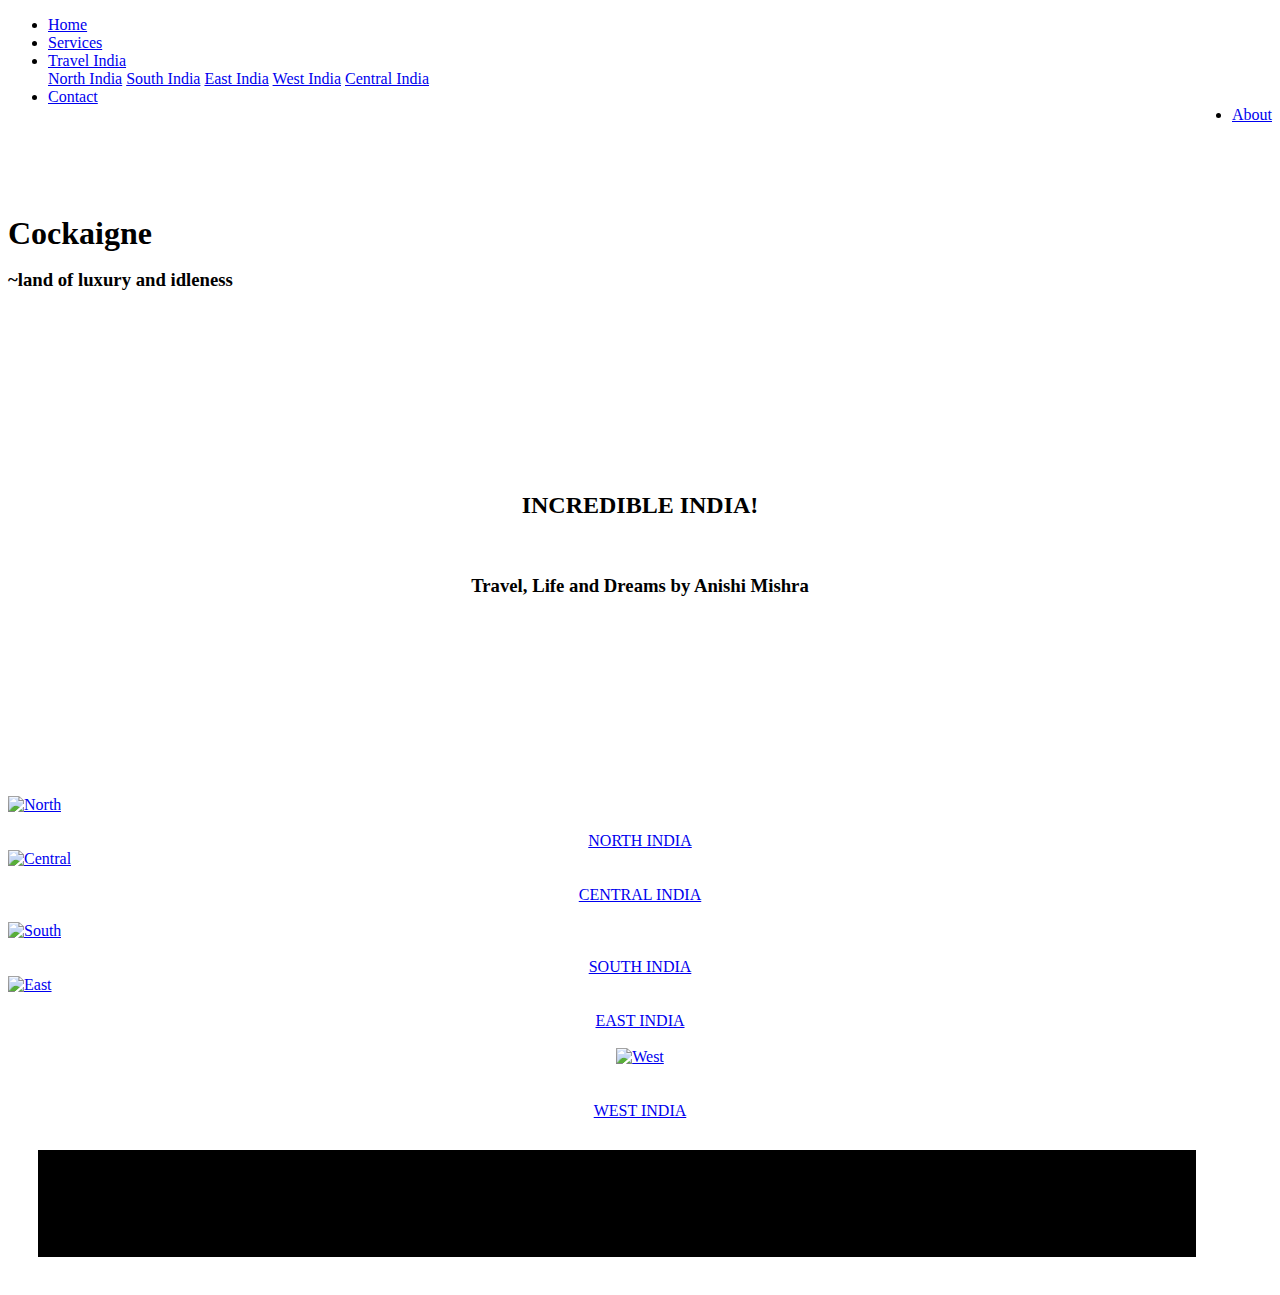
==== index.html @ 71e8628c "home page of cockaigne" ====
<!DOCTYPE html>
<html lang="en">
<head>
	<meta charset="utf-8" />
	<meta http-equiv="Content-Type" content="text/html" />
	<meta name="viewport" content="width=device-width, initial-scale=1" />
	<link rel="stylesheet" type="text/css" href="C:\Users\anishi\Desktop\cockaigne\CSS\bootstrap.css">
	<link rel="stylesheet" type="text/css" href="C:\Users\anishi\Desktop\cockaigne\CSS\cock.css">
	<style>
		.index {
  			background-image: url('C:/Users/anishi/Desktop/cockaigne/photos/bg4.jpg');
  			background-repeat: no-repeat;
  			background-size: 100% 100%;
  			background-size: cover;
		}
	</style>
	<title>Cockaigne</title>
</head>
<body>
	<div class="index">
		<div class="home">
			<ul class="nav1">
  				<li class="nav-below active"><a href="C:\Users\anishi\Desktop\cockaigne\cock.html" target="_blank">Home</a></li>
  				<li class="nav-below"><a href="C:\Users\anishi\Desktop\cockaigne\services.html" target="_blank">Services</a></li>

  	  			<li class="nav-below dropdown"><a href="javascript:void(0)" class="dropbtn">Travel India</a>
  	  				<div class="dropdown-content">
  	  					<a href="C:\Users\anishi\Desktop\cockaigne\north.html" target="_blank">North India</a>
  	  					<a href="C:\Users\anishi\Desktop\cockaigne\south.html" target="_blank">South India</a>
  	  					<a href="C:\Users\anishi\Desktop\cockaigne\east.html" target="_blank">East India</a>
  	  					<a href="C:\Users\anishi\Desktop\cockaigne\west.html" target="_blank">West India</a>
  	  					<a href="C:\Users\anishi\Desktop\cockaigne\central.html" target="_blank">Central India</a>
  	  				</div>
  	  			</li>
  				<li class="nav-below"><a href="C:\Users\anishi\Desktop\cockaigne\contact.html" target="_blank">Contact</a></li>
  				<li class="nav-below" style="float:right"><a href="C:\Users\anishi\Desktop\cockaigne\about.html" target="_blank">About</a></li>
			</ul>
		</div>
		<br><br><br><br>
			<div class="article">
				<h1 style="margin-right: 200px; margin-bottom: -20px;"><strong>Cockaigne</strong></h1><br>
				<h3><strong>~land of luxury and idleness</strong></h3><br>
			</div><br><br><br><br><br><br><br><br>
				<h2><center><strong>INCREDIBLE INDIA!</strong></center></h2><br>
				<h3><strong><center>Travel, Life and Dreams by Anishi Mishra</center></strong></h3>
		<br><br><br><br><br><br><br>
	</div><br><br><br>
	<div class="rows">
		<div class="col-md-6"><a href="C:\Users\anishi\Desktop\cockaigne\north.html" target="_blank"><img src="C:\Users\anishi\Desktop\cockaigne\photos\north.jpg" width="100%" alt="North"><br><br><center>NORTH INDIA</center></a></div>
		<div class="col-md-6"><a href="C:\Users\anishi\Desktop\cockaigne\central.html" target="_blank"><img src="C:\Users\anishi\Desktop\cockaigne\photos\central.png" width="100%" alt="Central"><br><br><center>CENTRAL INDIA</center></a></div><br>
		<div class="col-md-6"><a href="C:\Users\anishi\Desktop\cockaigne\south.html" target="_blank"><img src="C:\Users\anishi\Desktop\cockaigne\photos\south.jpeg" width="100%" alt="South"><br><br><center>SOUTH INDIA</center></a></div>
		<div class="col-md-6"><a href="C:\Users\anishi\Desktop\cockaigne\east.html" target="_blank"><img src="C:\Users\anishi\Desktop\cockaigne\photos\th.jpg" width="100%" alt="East"><br><br><center>EAST INDIA</center></a></div><br>
		<div class="col-md-12"><a href="C:\Users\anishi\Desktop\cockaigne\west.html" target="_blank" /><center><img src="C:\Users\anishi\Desktop\cockaigne\photos\west.jpg" width="50%" alt="West" /></center><br><br><center>WEST INDIA</center></a></div>
	</div>
	 <h2 style="background-color: black; display: inline-block; margin: 30px; padding: 40px; padding-right: 450px; padding-left: 400px"><center><strong>Web Design By Anishi Mishra</strong></center></h2>
	</body>
</html>
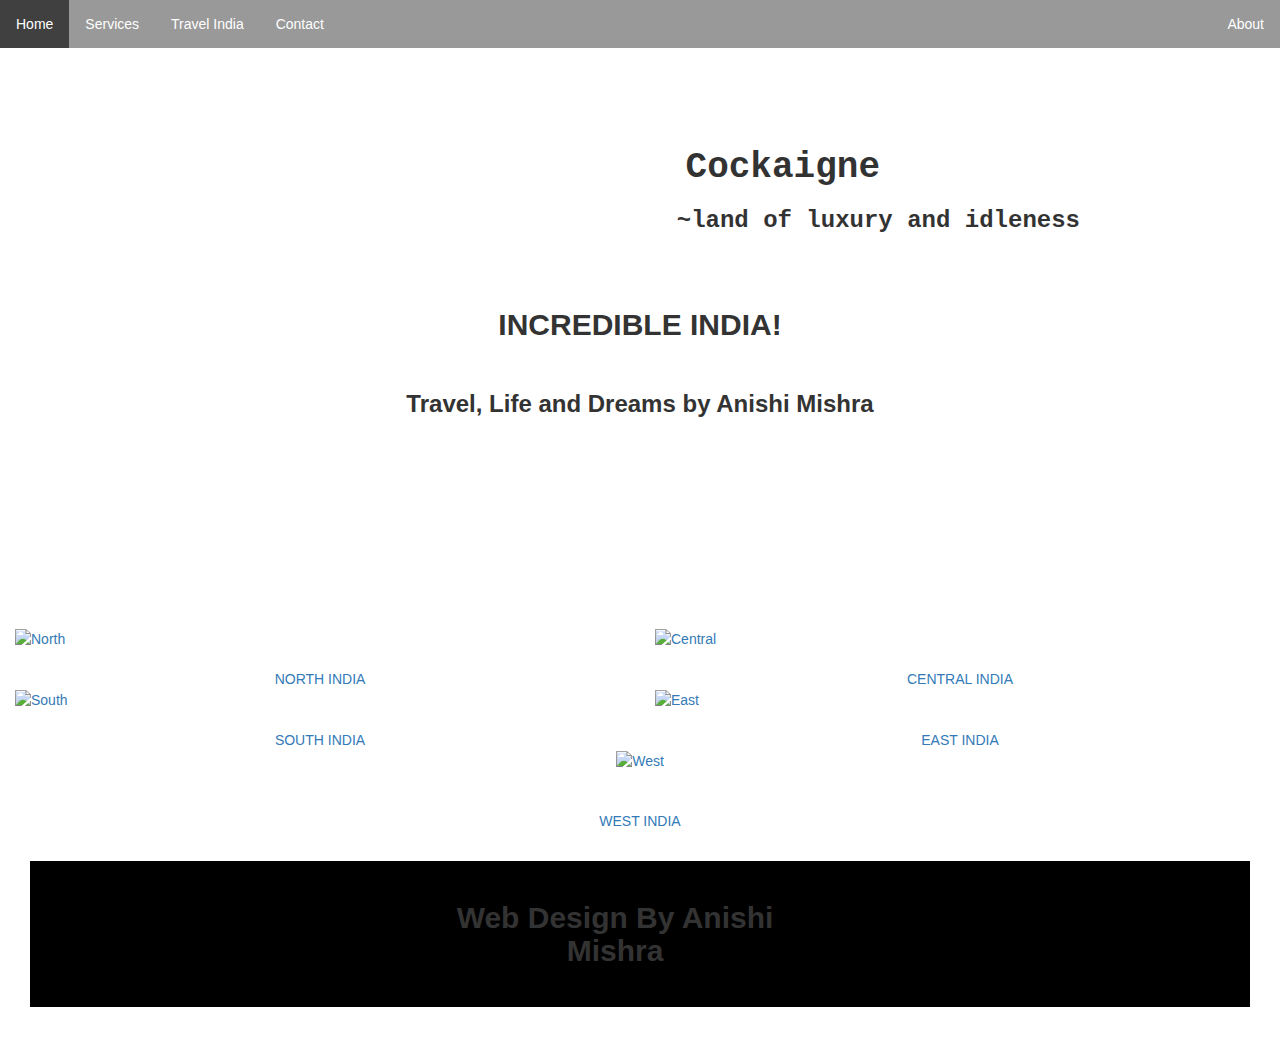
==== commit 90318945: "home page of cockaigne" ====
--- a/index.html
+++ b/index.html
@@ -4,8 +4,8 @@
 	<meta charset="utf-8" />
 	<meta http-equiv="Content-Type" content="text/html" />
 	<meta name="viewport" content="width=device-width, initial-scale=1" />
-	<link rel="stylesheet" type="text/css" href="C:\Users\anishi\Desktop\cockaigne\CSS\bootstrap.css">
-	<link rel="stylesheet" type="text/css" href="C:\Users\anishi\Desktop\cockaigne\CSS\cock.css">
+	<link rel="stylesheet" type="text/css" href="bootstrap.css">
+	<link rel="stylesheet" type="text/css" href="index.css">
 	<style>
 		.index {
   			background-image: url('C:/Users/anishi/Desktop/cockaigne/photos/bg4.jpg');
--- a/index.css
+++ b/index.css
@@ -0,0 +1,84 @@
+html, body {
+  -webkit-box-sizing: inherit;
+  -moz-box-sizing: inherit;
+  box-sizing: border-box;
+  margin: 0;
+  padding: 0;
+  background: #ffffff;
+}
+.nav1 {
+  list-style-type: none;
+  margin: 0;
+  padding: 0;
+  overflow: hidden;
+  background-color: grey;
+  opacity: 0.8;
+  }
+
+.nav-below {
+  float: left;
+}
+
+.nav-below a {
+  display: block;
+  color: white;
+  text-align: center;
+  padding: 14px 16px;
+  text-decoration: none;
+}
+
+/* Change the link color to #111 (black) on hover */
+.nav-below a:hover {
+  background-color: #111;
+  text-decoration: none;
+}
+.active {
+  background-color: black;
+}
+
+
+
+.dropbtn {
+  display: inline-block;
+  color: white;
+  text-align: center;
+  padding: 14px 16px;
+  text-decoration: none;
+}
+.dropdown-content a:hover,.dropdown:hover .dropbtn {
+  background-color: #111;
+}
+.dropdown-content.dropdown {
+  display: inline-block;
+}
+.dropdown-content {
+  display: none;
+  background-color: black;
+  min-width: 160px;
+  box-shadow: 0px 8px 16px 0px rgba(0,0,0,0.2);
+  z-index: 1;
+}
+.dropdown-content a {
+  color: white;
+  padding: 12px 16px;
+  text-decoration: none;
+  display: block;
+  text-align: left;
+}
+.dropdown-content a:hover {
+  background-color: #111;
+}
+.dropdown:hover .dropdown-content {
+  display: block;
+}
+
+.article {
+  float: right;
+  font-family: monospace;
+  margin-right: 200px;
+  text-align: right;
+  opacity: 0.8;
+  color: black;
+  display: inline-block;
+  font-weight: bolder;
+}
